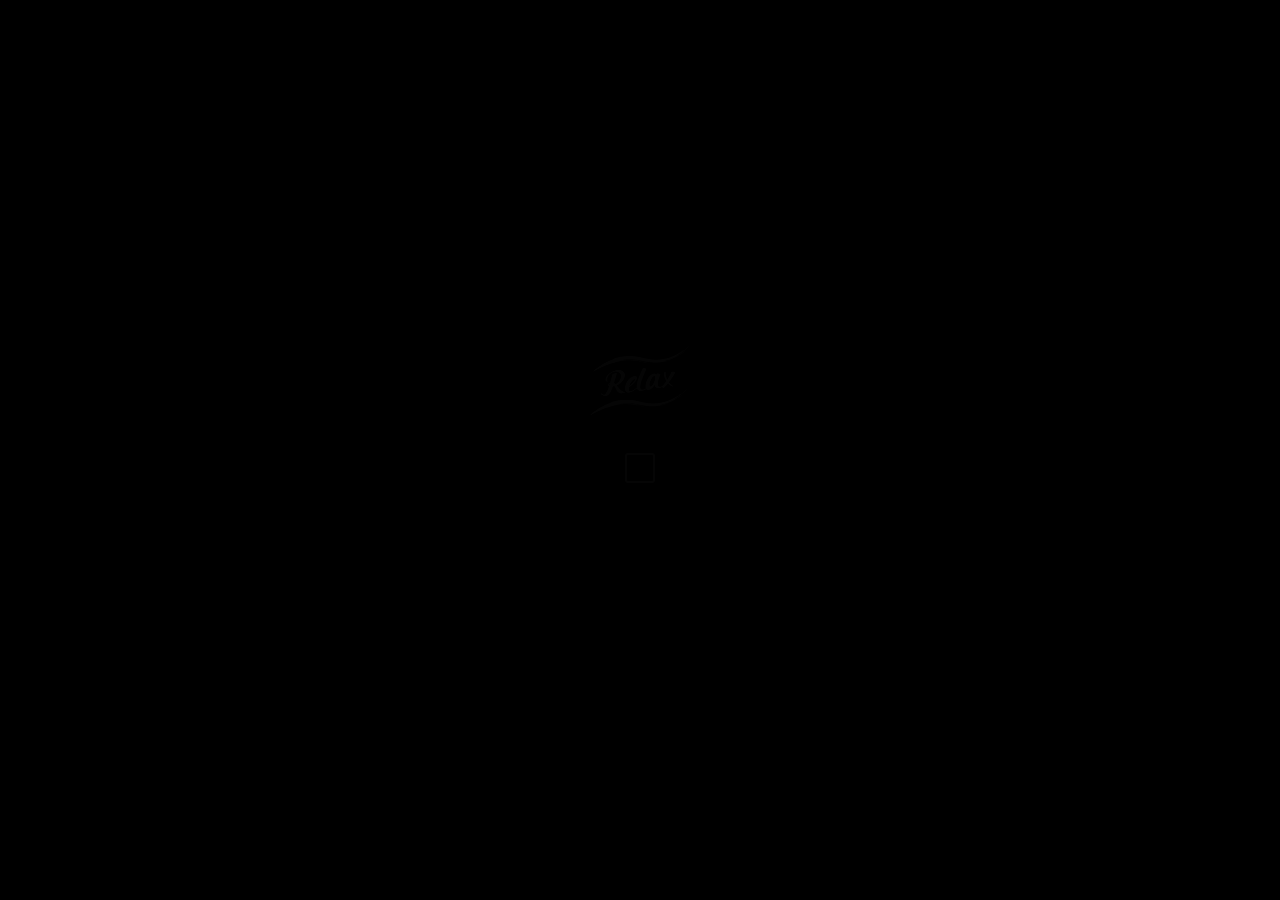
==== study.html @ bf23a196 "add subcategories" ====
<!DOCTYPE html>
<html lang="en-US" class="no-js">
<meta charset="UTF-8" />
<meta name="viewport" content="width=device-width, initial-scale=1, maximum-scale=1"/>
<title>Deacons Digital Solution</title>

<!-- Seo Tags -->
<meta name="description" content="Apply for jamb and get 300 score also blast jamb with high score?" />
<meta name="keywords" content="Jamb pure cheat and pass" />
<meta name="robots" content="index, follow">

<!-- Favicon -->
<link rel="shortcut icon" href="favicon.ico" type="image/x-icon">
<link rel="icon" href="favicon.ico" type="image/x-icon">

<!-- Included CSS Files -->
<script src="//use.fontawesome.com/433b033384.js"></script>
<link href="//fonts.googleapis.com/css?family=Sansita:400,400i,700,700i,800,800i,900,900i" rel="stylesheet">
<link href='css/font-awesome.min.css' rel='stylesheet' type='text/css'>
<link rel="stylesheet" href="css/materialize.min.css" type="text/css">
<link rel="stylesheet" type="text/css" media="all" href="css/style.css" />


<!--[if lt IE 9]>
		<link rel="stylesheet" type="text/css" media="all" href="css/ie.css" />
	<![endif]-->
</head>

<body>
	<div class="wrap flex">
		<!-- Bubble effect -->
		<div class="bubble-effect">
			<canvas id="canvas"></canvas>
		</div>

		<!-- Main -->
		<div id="main">
			<div class="inner fade-in">

				<section class="content">

					<h1 class="section-title">Study</h1>
					<!-- Modal page toggle -->
					<div class="row">
						<!--a href="#" id="modal-open" class="button-about">Reprint</a>&nbsp;&nbsp;&nbsp;&nbsp;
						<a href="#" id="modal2-open" class="button-about">Jamb Register</a>
					
						<a href="#" id="modal3-open" class="button-about">Change of course</a>&nbsp;&nbsp;&nbsp;&nbsp;
						<a href="#" id="modal4-open" class="button-about">Subscribe</a-->
						<div class="col s12" id="all">
							<div class="col l6 s6" id="jambrp">
								<a href="#" class="waves-effect waves-light btn-large right" id="jamb"></a>
							</div>
							<div class="col l6 s6" id="prep">
								<a href="#" class="waves-effect waves-light btn-large" id="prep50"></a>
							</div>
							<br>
							<br>

							<div class="col l6 s6" id="chan">
								<a href="#" class="waves-effect waves-light btn-large right" id="change"></a>
							</div>
							<div class="col l6 s6" id="jbreg">
								<a href="#" class="waves-effect waves-light btn-large" id="jambreg"></a>
							</div>
						</div>
					</div>

				</section>
			</div>
			</div-->



		</div>
	</div>

	<!-- Background overlay -->
	<div class="body-bg"></div>

	<!-- Loading -->
	<div id="preload">
		<div id="preload-content">
			<div class="preload-spinner">
				<div class="loading-logo-wraper">
					<img src="images/logo.png" alt="">
				</div>
				<div class="tp-loader spinner"></div>
			</div>
		</div>
	</div>
	<footer class="">
		<div class="footer">
			<div class="container">
				<!-- Social links -->
				<div class="social">
					<a href="#"><span class="fa fa-envelope" title="Email"></span></a>
					<a href="#"><span class="fa fa-facebook" title="Facebook"></span></a>
					<a href="#"><span class="fa fa-twitter" title="Twitter"></span></a>
					<a href="#"><span class="fa fa-instagram" title="Instagram"></span></a>
					<a href="#"><span class="fa fa-google-plus" title="Google Plus"></span></a>
				</div>
			</div>
		</div>

	</footer>
	<!-- Included JS Files -->
	<script type="text/javascript" src="js/jquery-1.11.3.min.js"></script>
	<script type="text/javascript" src="js/materialize.min.js"></script>
	<script type="text/javascript" src="js/modernizr.js"></script>
	<script type="text/javascript" src="js/plugins.js"></script>
	<script type="text/javascript" src="js/scripts.js"></script>
	<script src="js/bubble.js"></script>

</body>

</html>
---- css/style.css ----
html {
	font-size: 100%;
	-webkit-text-size-adjust: 100%;
	-ms-text-size-adjust: 100%;
	-webkit-font-smoothing: antialiased;
}

html,
body {
	 width: 100%;
	height: 100%;
	font-family:Sansita,sans-serif;
}


body {
	color: #dadada;
	line-height: 1.75;
	margin: 0;
}
/* my new button*/
button{
	margin: 0px;
	width: 90px;
	height: 90px;
	
	display: inline-block;
	font-size: 18px;
	padding: 20px;
	line-height: 36px;
	text-align: center;
	text-decoration: none;
	-webkit-transition: all 0.3s ease;
	-moz-transition: all 0.3s ease;
	transition: all 0.3s ease;
	
}


@media screen and (min-width: 480px){
	.prep50 {
		background-color: rgba(255, 0, 0, 0.5);
		color: #fff;
		
		width: 80px;
		height: 80px;
		margin: 0px;
		border: none;
		text-decoration: none;
		margin-top: -20px;
		position: relative;
		margin-top: 1px;
		margin-right: 75px;
	}

	.course {
		background-color: rgba(0, 38, 255, 0.5);
		color: #fff;
		width: 80px;
		border-radius: 10px;
		margin: 0px;
		position: relative;
		margin-top: 10px;
		margin-left: 70px;
	}

	.Jambreg {
		background-color: teal;
		color: #fff;
		width: 80px;
		height: 80px;
		margin: 0px;
		margin-top: 10px;
		margin-left: 70px;
	}

	.reprint {
		background-color: teal;
		color: #fff;
		width: 80px;
		height: 80px;
		margin: 0;
		margin-top: 40px;
		margin-right: 75px;

	}

}

a {
	color: #dadada;
	text-decoration: underline;
	
}

a:active,
a:focus,
a:hover {
	outline: 0;
}

a:hover {
	text-decoration: none;
}

h1,
h2,
h3,
h4 {
	color: #fff;
	font-weight: 400;
	line-height: 1.16667;
	margin: 0 0 28px;
	text-align: center;
}

h1 {
	font-size: 44px;
}

h2 {
	font-size: 30px;
}

h3 {
	font-size: 24px;
}

h4 {
	font-size: 18px;
}

b,
strong {
	font-weight: 700;
}

i,
em {
	font-style: italic;
}

p {
	margin: 0 0 28px;
}

ul,
ol {
	margin: 0 0 28px;
	padding: 0 0 0 24px;
}

ul {
	list-style: disc;
}

ol {
	list-style: decimal;
}

blockquote,
q {
	quotes: none;
}

blockquote:before,
blockquote:after,
q:before,
q:after {
	content: "";
	content: none;
}

img {
	border: 0;
	vertical-align: middle;
	-ms-interpolation-mode: bicubic;
}

/*********************
    - 3. General styles -
*********************/

/* Clearing floats */
.row:after { 
	clear: both; 
}

.row:before,.row:after { 
	content: ""; 
	display: table; 
}

/* Assistive text */
.screen-reader-text {
	border: 0 none;
	clip: rect(1px, 1px, 1px, 1px);
	height: 1px;
	overflow: hidden;
	padding: 0;
	position: absolute !important;
	width: 1px;
}

/* Grid */

.one {
	-webkit-box-sizing:	border-box;
	-moz-box-sizing:	border-box;
	box-sizing:			border-box;
	float: left;
	padding-left: 38px;
}

.one {
	width: 100%;
}

.one-half {
	-webkit-box-sizing:	border-box;
	-moz-box-sizing:	border-box;
	box-sizing:			border-box;
	float: left;
	padding-left: 38px;
}

.one-half {
	width: 50%;
}


.one-third {
	-webkit-box-sizing:	border-box;
	-moz-box-sizing:	border-box;
	box-sizing:			border-box;
	float: left;
	padding-left: 38px;
	font-size: 13px;
}

.one-third {
	width: 33%;
}


/* Responsive images */
.wrap img {
	height: auto;
	max-width: 100%;
}

/* Custom text styles */
.subtitle {
	font-size: 14px;
	letter-spacing: 1px;
	margin: 28px 0;
	text-align: center;
}

.row h2 {
	font-size: 24px;
	margin-bottom: 14px;
	text-align: left;
}

.main-phrase
{
	font-size:30px;
	font-weight:400;
	letter-spacing:-2px;
	text-align:center;
	color:#fff;
	opacity:.9;
	margin-bottom:10px
}

@media (min-width:992px)
{
.main-phrase
{
	font-size:35px;
	margin-top:30px
}
}

@media (min-width:1600px)
{
.main-phrase
{
	font-size:125px;
	line-height:125px;
	min-height:250px;
	margin-top:80px
}
}

@media (min-width:992px)
{
.main-phrase-404
{
	font-size:180px;
	margin-top:130px;
	min-height:110px
}
}


/* Icons */

.social
{
	text-align:center;
	margin-top:20px;
}
a{
	width:80px;
	height: 80px;
}
.social a
{
	display:inline-block;
	border:1px solid #fff;
	color:#fff;
	margin-right:5px;
	-webkit-border-radius:100%;
	-moz-border-radius:100%;
	border-radius:100%;
	width:40px;
	height:40px;
	line-height:40px;
	font-size:18px;
	text-align:center;
	-webkit-transition:all .3s ease-in-out;
	-moz-transition:all .3s ease-in-out;
	transition:all .3s ease-in-out;
	-webkit-transition-property:-webkit-transform;
	-moz-transition-property:-moz-transform;
	-o-transition-property:-o-transform;
	transition-property:transform;
	
}

.social a:hover
{
	background:rgba(255,255,255,0.3);
	border:1px solid #fff;
	color: #fff;
	-webkit-transform:rotate(360deg);
	-moz-transform:rotate(360deg);
	-o-transform:rotate(360deg);
}

.social ul {
	list-style: none;
	margin: 0;
	padding: 0;
	text-align: center;
}

.social li {
	display: inline-block;
	margin: 4px;
}

.icon,
.modal-toggle .icon {
	color: #fff;
	display: inline-block;
	font-size: 18px;
	width: 85px;
	line-height: 36px;
	text-align: center;
	text-decoration: none;
	height: 85px;
	-webkit-transition:	all 0.3s ease;
	-moz-transition:	all 0.3s ease;
	transition:			all 0.3s ease;
}

.icon:hover,
.modal-toggle .icon:hover {
	color: #fff;
}

.icon,
.modal-toggle .icon,
#bg-video-controls .fa {
	color: #fff;
	display: inline-block;
	font-size: 18px;
	
	line-height: 36px;
	text-align: center;
	text-decoration: none;
	
	-webkit-transition:	all 0.3s ease;
	-moz-transition:	all 0.3s ease;
	transition:			all 0.3s ease;
}

.icon:hover,
.modal-toggle .icon:hover,
#bg-video-controls .fa:hover {
	color: rgba(0,0,125,0.3);
}

.row h2 .icon {
	font-size: 18px;
	line-height: 1.55556;
	margin-right: 10px;
}

a.button-about {
	color: #fff; 
	display: inline-block;
	text-decoration: none; 
	background: rgba(0,0,125,0.0); 
	margin: 20px 0;
	padding: 6em  7em; 
	outline: none; 
	position: relative;
	align-content: center;
	border:1px solid #fff;
	-webkit-border-radius:5%;
	-moz-border-radius:5%;
} 
a.button-about:hover { 
	background:rgba(255,255,255,0.3);
	color:#fff;
	border:1px solid rgba(255,255,255,0.8);
	-webkit-border-radius:5%;
	-moz-border-radius:5%; }
	
a.button-about:active { 
	background:rgba(255,255,255,0.3); 
	border:1px solid #fff;
	width:85px;
	height: 85px;
	-webkit-border-radius:5%;
	-moz-border-radius:5%;
  }


/* Preload */
#preload {
	background: #000;
	height: 100%;
	left: 0;
	position: fixed;
	top: 0;	
	width: 100%;
	z-index: 998;
}

#preload-content {
	height: 100px;
	left: 50%;
	margin-left: -50px;
	margin-top: -50px;
	position: absolute;
	top: 40%;
	width: 100px;
	z-index: 999;
}

.preload-spinner {
	margin: 0 auto 14px;
	text-align: center;
}

.loading-logo-wraper
{
	width:100px;
	margin:0 auto;
	margin-bottom:20px;
	margin-top:20px
}

.loading-logo-wraper img
{
	width:100%
}

.tp-loader
{
	z-index:10000;
	position:relative
}

.tp-loader.spinner
{
	width:30px;
	height:30px;
	margin:0 auto;
	margin-bottom:10px;
	border:2px solid #fff;
	box-shadow:0 0 20px 0 rgba(0,0,0,.15);
	-webkit-box-shadow:0 0 20px 0 rgba(0,0,0,.15);
	-webkit-animation:tp-rotateplane .8s infinite ease-in-out;
	animation:tp-rotateplane .8s infinite ease-in-out;
	border-radius:3px;-moz-border-radius:3px;
	-webkit-border-radius:3px
}

@-webkit-keyframes tp-rotateplane
{
50%
{
	-webkit-transform:rotate(180deg)
}

100%
{
	-webkit-transform:rotate(180deg)
}
}

@keyframes tp-rotateplane
{
0%
{
transform:rotate(0deg);
	-webkit-transform:rotate(0deg)
}

50%
{
	transform:rotate(180.1deg);
	-webkit-transform:rotate(180.1deg)
}

100%
{
	transform:rotate(180.1deg);
	-webkit-transform:rotate(180.1deg)
}
}

/*********************
    - 4. Basic Structure -
*********************/
.wrap {
	min-height: 100%;
	position: relative;
}

.inner {
	margin: 0 auto;
	padding: 42px 24px;
}

#main {
	position: relative;
}

#main .inner {
	max-width: 816px;
	padding-bottom: 20px;
	padding-top: 20px;
}

#modal {
	background: #1f1f1f;
	background: rgba(31,31,31,0.8);
	display: none;
	left: 0;
	width: 85px;
	height: 85px;
	min-height: 100%;
	position: absolute;
	right: 0;
	top: 0;
	z-index: 997;
}

#modal2 {
	background: #1f1f1f;
	background: rgba(31,31,31,0.8);
	display: none;
	left: 0;
	width: 85px;
	height: 85px;
	position: absolute;
	right: 0;
	top: 0;
	z-index: 997;
}
#jamb{
	color: white;
	background-color: rgb(0, 1, 61);
	width: 130px;
	height: 120px;
	line-height: 30px;
	text-align: center;
	padding: 5px;
	font-size: 20px;
	font-weight: bold;
	margin-bottom: 10px;
	padding-top: 30px;
	display: -webkit-flex;
	display: flex;
	opacity: 0.8;
	border-radius: 15px;
	
}
.footer{
	margin-top: -90px;
}
#jambrp {
	margin-left: 10px;
	margin-top: 10px;
}
#prep{
	margin-top: -130px;
	margin-left: 145px;
}
#chan{
	margin-left: 10px;

}
#jbreg{
	margin-top: -120px;
	margin-left: 145px;
}
#jambreg{
		color: white;
		background-color: rgb(156, 57, 0);
		width: 130px;		
		height: 120px;
		line-height: 30px;
		text-align: center;
		padding-top: 30px;
		display: -webkit-flex;
		border-radius: 15px;
		font-size: 20px;
		opacity: 0.8;		
		display: flex;
		font-weight: bold;
}
#change{
	color:	white;
	background-color:	rgb(0, 90, 30);
	width: 130px;
	height: 120px;
	text-align: center !important;
	font-size: 20px;
	font-weight: bold;
	padding-top: 30px;
	display: -webkit-flex;
	border-radius: 15px;
	opacity: 0.8;
	display: flex;
}
/* .btn-large{
	padding: 0px;
} */
#prep50{
		color: white;
		background-color: rgba(114, 0, 6, 0.911);
		width: 130px;
		height: 120px;		
		text-align: center;
		margin-bottom: 10px;
		padding: 8px;
		font-weight: bold;
		border-radius: 15px;
		opacity: 0.8;
		font-size: 20px;
		padding-top: 25px;
		line-height: 30px;
}


#modal .inner {
	max-width: 85px;
	
}

#modal2 .inner {
	max-width: 85px;
	
}



/* Background Overlay */
.body-bg {
	background: rgba(0,0,0,0.2) url(images/overlay.png) repeat;
	height: 100%;
	left: 0;
	position: fixed;
	top: 0;
	width: 100%;
	z-index: -1;
}

/* Background Video */
#bg-video-controls {
	bottom: 0;
	height: 36px;
	padding: 4px;
	position: fixed;
	right: 0;
	text-align: center;
	width: 73px;
	z-index: 3;
}

#bg-video-controls a {
	display: block;
	float: left;
}

#bg-video-controls a:first-child {
	border-right: 1px dotted #dadada;
	border-color: rgba(218,218,218,0.8);
}

/*********************
    - 5. Main -
*********************/

/* Header */
.site-title {
	font-size: 30px;
	margin-bottom: 0px;
}

.flex {
 display: flex;
  justify-content: center;
  flex-direction: column;
}


/* subscribe */
#subscribe {
	margin: 0 auto;
	max-width: 588px;	
}

#subscribe-form {
	position: relative;
}

#subscribe-form .form-field {
	margin-right: 180px;
}

#subscribe-form .form-submit {
	height: 42px;
	position: absolute;
	right: 0;
	top: 0;
	width: 180px;
}

#subscribe_email,
#subscribe_submit {
	display: block;
	height: 42px;
	width: 100%;
}

#subscribe_email {
	border-right: 0;
}

/* Social */
.social {
	margin: 28px 0;
}

.social ul {
	list-style: none;
	margin: 0;
	padding: 0;
	text-align: center;
}

.social li {
	display: inline-block;
	margin: 4px;
}

/* Modal toggle */
#main .modal-toggle {
	margin: 20px 0px;
	left: 0;
	text-align: center;
	width: 100%;
	margin-bottom: 20px;

}

/* #modal-open {
	
	font-size: 14px;
	margin-top: 170px;
	 margin-left: 100px; 
	text-align: center;
	
} */

/*********************
    - 6. Modal page: About Us -
*********************/
/* Modal toggle */
#modal .modal-toggle  {
	margin-bottom: 42px;
	text-align: center;
}

#modal2 .modal-toggle  {
	margin-bottom: 42px;
	text-align: center;
}


/*********************
    - 7. No JS -
*********************/
.no-js #timer,
.no-js .modal-toggle,
.no-js #preload {
	display: none;
}

/*********************
    - 8. Media -
*********************/
@media only screen and (max-width: 680px) {
	h1 {
		font-size: 36px;
	}
	.countdown-amount {
		font-size: 28px;
	}
}

@media only screen and (max-width: 540px) {
	.one-half  {
		width: 100%;
	}	
}

@media only screen and (max-width: 540px) {
	.one-third  {
		width: 100%;
	}	
}

@media only screen and (max-width: 480px) {
	h1 {
		font-size: 30px;
	}
	/* #reprint{
		position: relative;
		bottom:200px;
		
	}
	#jambreg {
		position: relative;
		bottom: 200px;
		
	/* } */
	#modal-open{
		width:85px;
		height: 85px;
		margin: 0px;
		margin-top: -70px;
		margin-right: 50px;
		position: relative;
		
	}
	#modal2-open {
		
		margin: 0px;
		margin-top:-170px;
		margin-left: 170px;
		position: relative;

	}
	#modal3-open {
		
		
		margin-top: -150px;
		margin-right: 50px;
		position: relative;

	}
	a{
	width:50px;
	height: 85px;
	}

	#modal4-open {
		
		
		margin-top: 2px;
		margin-left: 170px;
		position: relative;

	} */
	#newsletter-form .form-field {
		margin: 0 0 14px;
	}
	#newsletter-form .form-submit {
		margin: 0 auto;
		position: static;
		right: auto;
		top: auto;
	}
	a {
		width: 85px;
		height: 85px;
	}
}

@media only screen and (max-width: 360px) {
	.countdown-section {
		font-size: 10px;
		padding: 21px 6px;
	}
	.countdown-amount {
		font-size: 16px;
	}
	a{
		width: 85px;
		height: 85px;
	}
}


.bubble-effect {
	position: absolute;
	overflow: hidden;
	height: 100%;
	width: 100%;
}
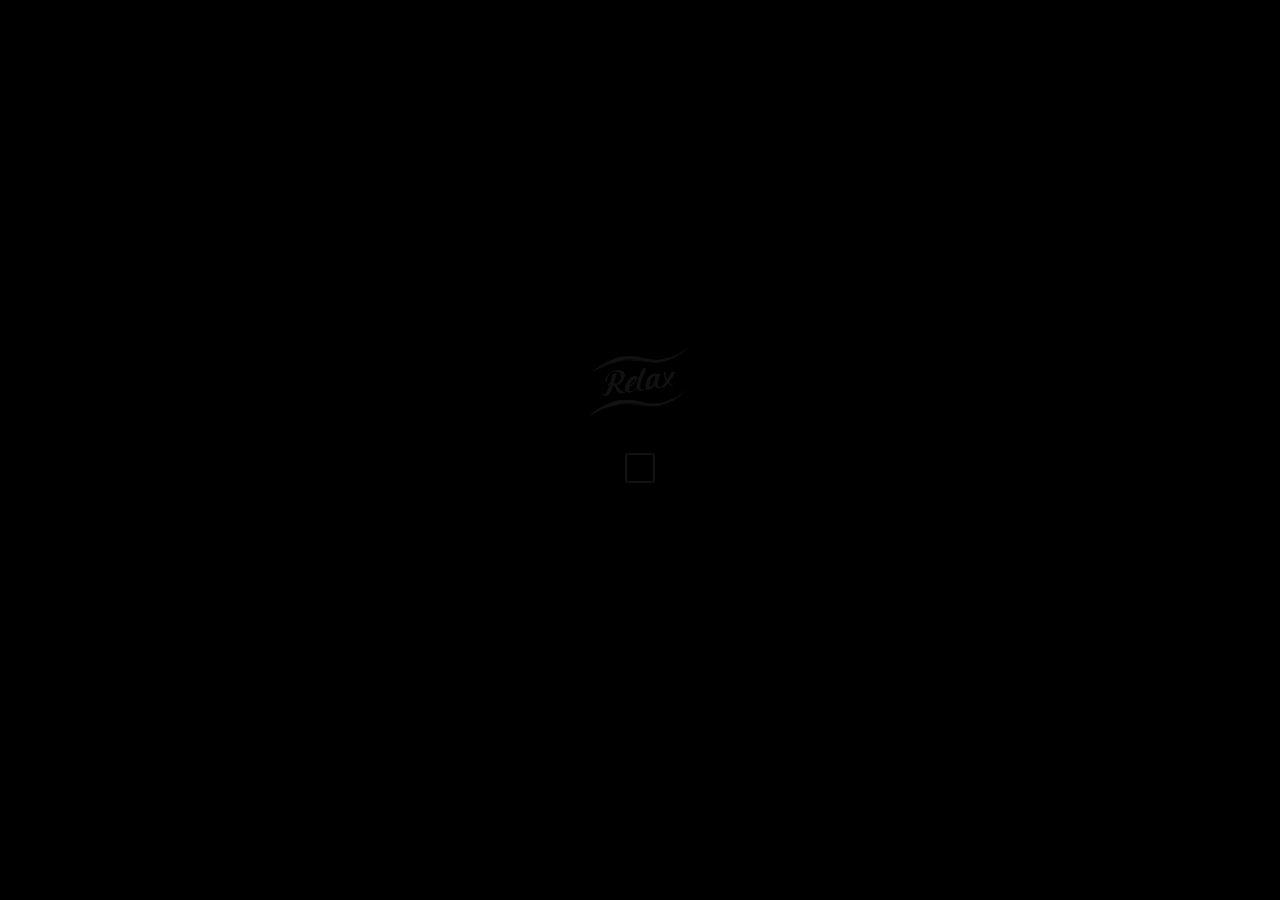
==== commit 7bb87427: "fix study html" ====
--- a/study.html
+++ b/study.html
@@ -1,7 +1,7 @@
 <!DOCTYPE html>
 <html lang="en-US" class="no-js">
 <meta charset="UTF-8" />
-<meta name="viewport" content="width=device-width, initial-scale=1, maximum-scale=1"/>
+<meta name="viewport" content="width=device-width, initial-scale=1, maximum-scale=1" />
 <title>Deacons Digital Solution</title>
 
 <!-- Seo Tags -->
@@ -24,6 +24,14 @@
 <!--[if lt IE 9]>
 		<link rel="stylesheet" type="text/css" media="all" href="css/ie.css" />
 	<![endif]-->
+
+
+<style>
+	.small-text {
+		line-height: 25px !important;
+		font-size: medium !important;
+	}
+</style>
 </head>
 
 <body>
@@ -49,19 +57,19 @@
 						<a href="#" id="modal4-open" class="button-about">Subscribe</a-->
 						<div class="col s12" id="all">
 							<div class="col l6 s6" id="jambrp">
-								<a href="#" class="waves-effect waves-light btn-large right" id="jamb"></a>
+								<a href="#" id="jamb" class="waves-effect waves-light btn-large right small-text"><br>English</a>
 							</div>
 							<div class="col l6 s6" id="prep">
-								<a href="#" class="waves-effect waves-light btn-large" id="prep50"></a>
+								<a href="#" id="prep50" class="waves-effect waves-light btn-large small-text"><br>Biology</a>
 							</div>
 							<br>
 							<br>
 
 							<div class="col l6 s6" id="chan">
-								<a href="#" class="waves-effect waves-light btn-large right" id="change"></a>
+								<a href="#" id="change" class="waves-effect waves-light btn-large right small-text"><br>Chemistry</a>
 							</div>
 							<div class="col l6 s6" id="jbreg">
-								<a href="#" class="waves-effect waves-light btn-large" id="jambreg"></a>
+								<a href="#" id="jambreg" class="waves-effect waves-light btn-large small-text"><br>Physics</a>
 							</div>
 						</div>
 					</div>
